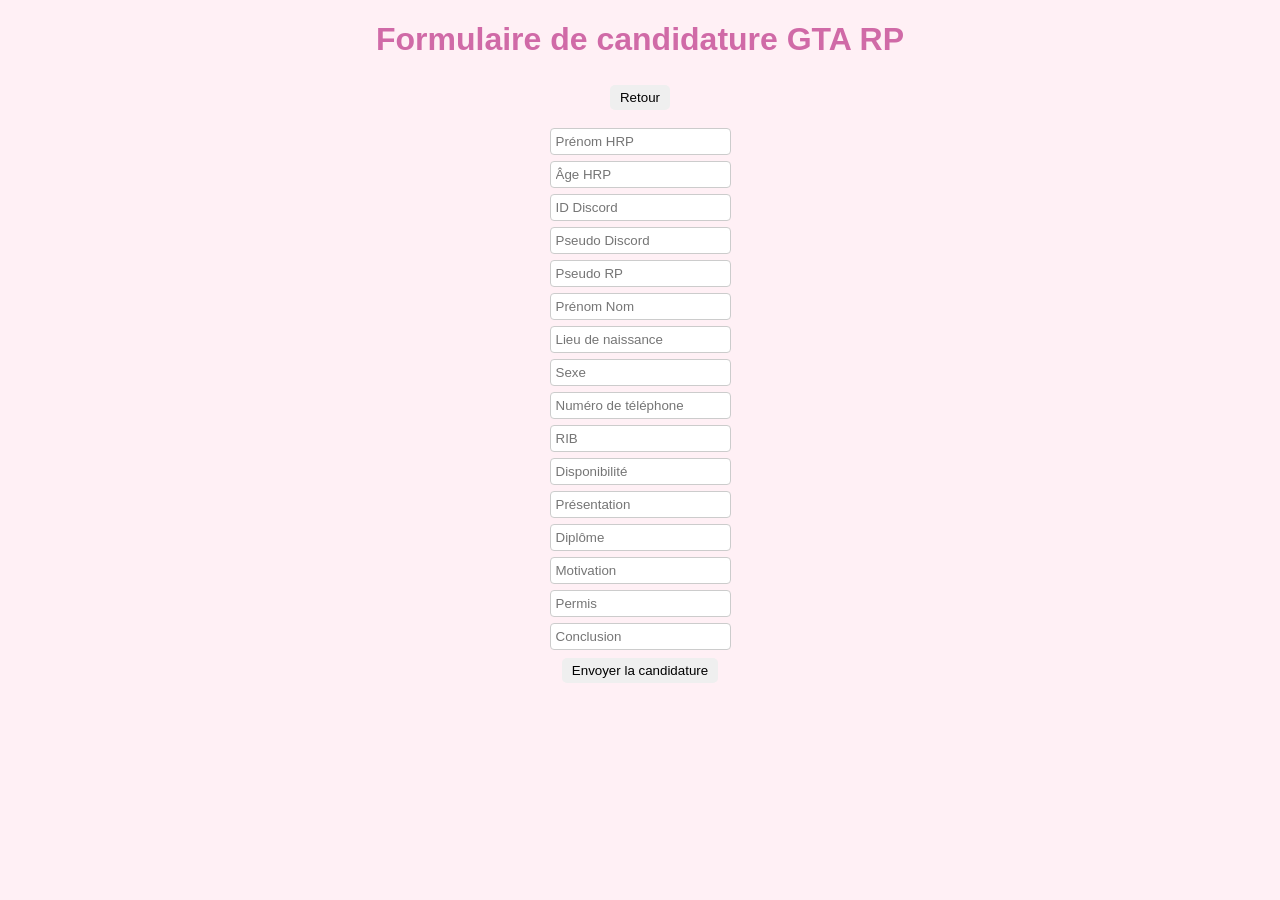
==== postuler.html @ 0024f3a6 "Add files via upload" ====
<!DOCTYPE html>
<html lang="fr">
<head>
<meta charset="UTF-8">
<title>Recrutement GTA RP - Postuler</title>
<link rel="stylesheet" href="style.css">
</head>
<body>

<h1>Formulaire de candidature GTA RP</h1>

<!-- Bouton retour -->
<div style="margin:10px;">
    <a href="index.html"><button>Retour</button></a>
</div>

<!-- Formulaire candidature -->
<form id="formCandidature">
    <input id="prenomHrp" placeholder="Prénom HRP" required><br>
    <input id="ageHrp" placeholder="Âge HRP" required><br>
    <input id="discordID" placeholder="ID Discord" required><br>
    <input id="pseudoDiscord" placeholder="Pseudo Discord" required><br>
    <input id="pseudoRp" placeholder="Pseudo RP" required><br>
    <input id="prenomNom" placeholder="Prénom Nom" required><br>
    <input id="lieuxNaissance" placeholder="Lieu de naissance"><br>
    <input id="sexe" placeholder="Sexe"><br>
    <input id="tel" placeholder="Numéro de téléphone"><br>
    <input id="rib" placeholder="RIB"><br>
    <input id="disponibilite" placeholder="Disponibilité"><br>
    <input id="presentation" placeholder="Présentation"><br>
    <input id="diplome" placeholder="Diplôme"><br>
    <input id="motivation" placeholder="Motivation"><br>
    <input id="permis" placeholder="Permis"><br>
    <input id="conclusion" placeholder="Conclusion"><br>
    <button type="submit">Envoyer la candidature</button>
</form>

<script src="script.js"></script>

</body>
</html>
---- style.css ----
body {
    font-family: Arial;
    background: #fff0f5;
    color: #333;
    text-align: center;
}

h1 {
    color: #d06aa7;
}

#gestionCandidatures {
    margin: 20px auto;
    width: 80%;
    text-align: left;
}

button {
    padding: 5px 10px;
    margin: 5px;
    cursor: pointer;
    border: none;
    border-radius: 5px;
}

.staff-btn {
    position: fixed;
    bottom: 10px;
    right: 10px;
    background: #d06aa7;
    color: white;
}

div.candidature {
    border: 1px solid #ccc;
    padding: 10px;
    margin: 10px;
    background: #ffe6f0;
    border-radius: 8px;
}

input {
    margin: 3px;
    padding: 5px;
    border-radius: 4px;
    border: 1px solid #ccc;
}
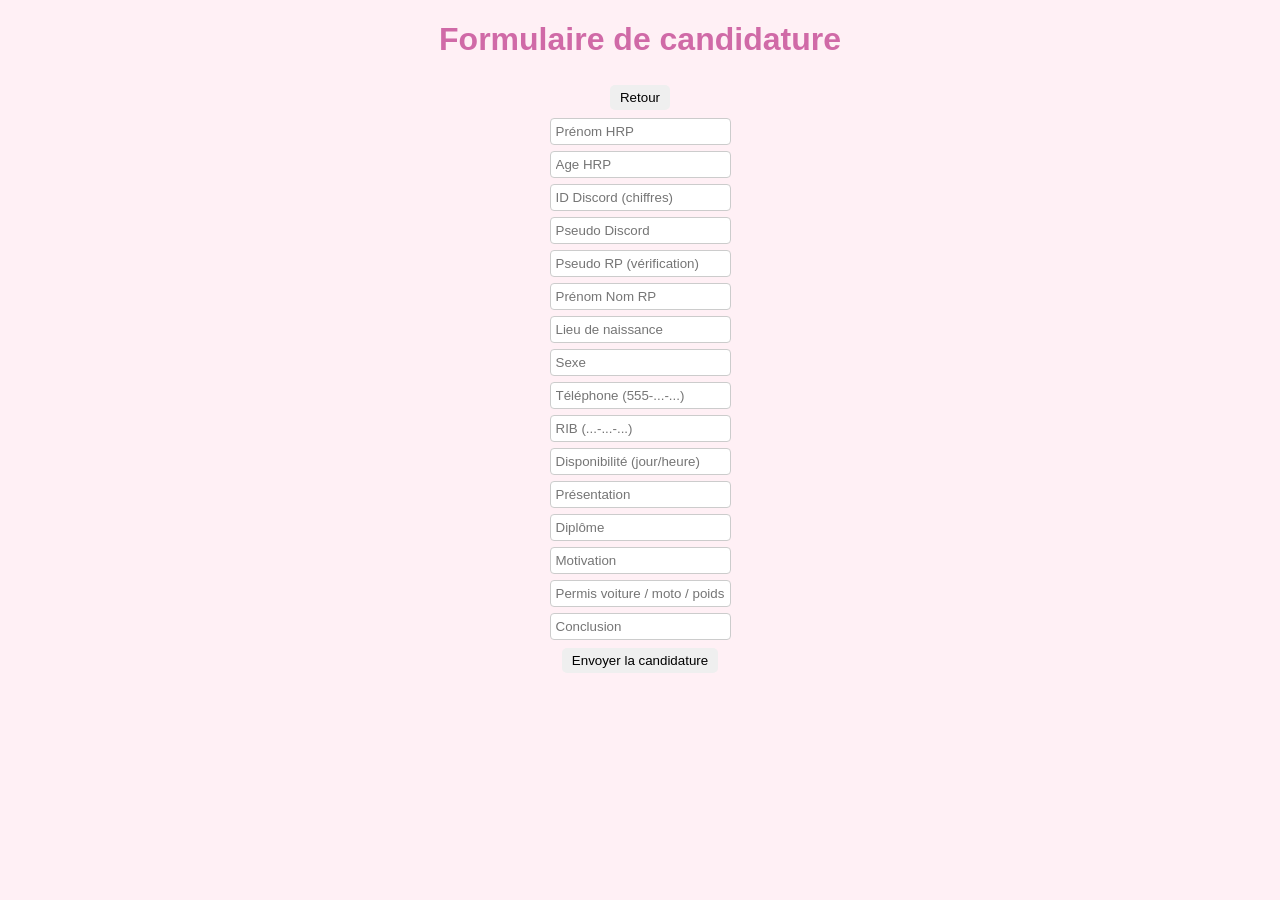
==== commit 532e585f: "Update postuler.html" ====
--- a/postuler.html
+++ b/postuler.html
@@ -2,40 +2,35 @@
 <html lang="fr">
 <head>
 <meta charset="UTF-8">
-<title>Recrutement GTA RP - Postuler</title>
+<title>Postuler - Recrutement GTA RP</title>
 <link rel="stylesheet" href="style.css">
 </head>
 <body>
 
-<h1>Formulaire de candidature GTA RP</h1>
+<h1>Formulaire de candidature</h1>
 
-<!-- Bouton retour -->
-<div style="margin:10px;">
-    <a href="index.html"><button>Retour</button></a>
-</div>
+<a href="index.html"><button>Retour</button></a>
 
-<!-- Formulaire candidature -->
 <form id="formCandidature">
-    <input id="prenomHrp" placeholder="Prénom HRP" required><br>
-    <input id="ageHrp" placeholder="Âge HRP" required><br>
-    <input id="discordID" placeholder="ID Discord" required><br>
-    <input id="pseudoDiscord" placeholder="Pseudo Discord" required><br>
-    <input id="pseudoRp" placeholder="Pseudo RP" required><br>
-    <input id="prenomNom" placeholder="Prénom Nom" required><br>
-    <input id="lieuxNaissance" placeholder="Lieu de naissance"><br>
-    <input id="sexe" placeholder="Sexe"><br>
-    <input id="tel" placeholder="Numéro de téléphone"><br>
-    <input id="rib" placeholder="RIB"><br>
-    <input id="disponibilite" placeholder="Disponibilité"><br>
-    <input id="presentation" placeholder="Présentation"><br>
-    <input id="diplome" placeholder="Diplôme"><br>
-    <input id="motivation" placeholder="Motivation"><br>
-    <input id="permis" placeholder="Permis"><br>
-    <input id="conclusion" placeholder="Conclusion"><br>
-    <button type="submit">Envoyer la candidature</button>
+<input id="prenomHrp" placeholder="Prénom HRP" required><br>
+<input id="ageHrp" placeholder="Age HRP" required><br>
+<input id="discordID" placeholder="ID Discord (chiffres)" required><br>
+<input id="pseudoDiscord" placeholder="Pseudo Discord" required><br>
+<input id="pseudoRp" placeholder="Pseudo RP (vérification)" required><br>
+<input id="prenomNom" placeholder="Prénom Nom RP"><br>
+<input id="lieuxNaissance" placeholder="Lieu de naissance"><br>
+<input id="sexe" placeholder="Sexe"><br>
+<input id="tel" placeholder="Téléphone (555-...-...)"><br>
+<input id="rib" placeholder="RIB (...-...-...)"><br>
+<input id="disponibilite" placeholder="Disponibilité (jour/heure)"><br>
+<input id="presentation" placeholder="Présentation"><br>
+<input id="diplome" placeholder="Diplôme"><br>
+<input id="motivation" placeholder="Motivation"><br>
+<input id="permis" placeholder="Permis voiture / moto / poids lourd"><br>
+<input id="conclusion" placeholder="Conclusion"><br>
+<button type="submit" class="postuler-btn">Envoyer la candidature</button>
 </form>
 
-<script src="script.js"></script>
-
+<script src="postuler.js"></script>
 </body>
-</html>+</html>
